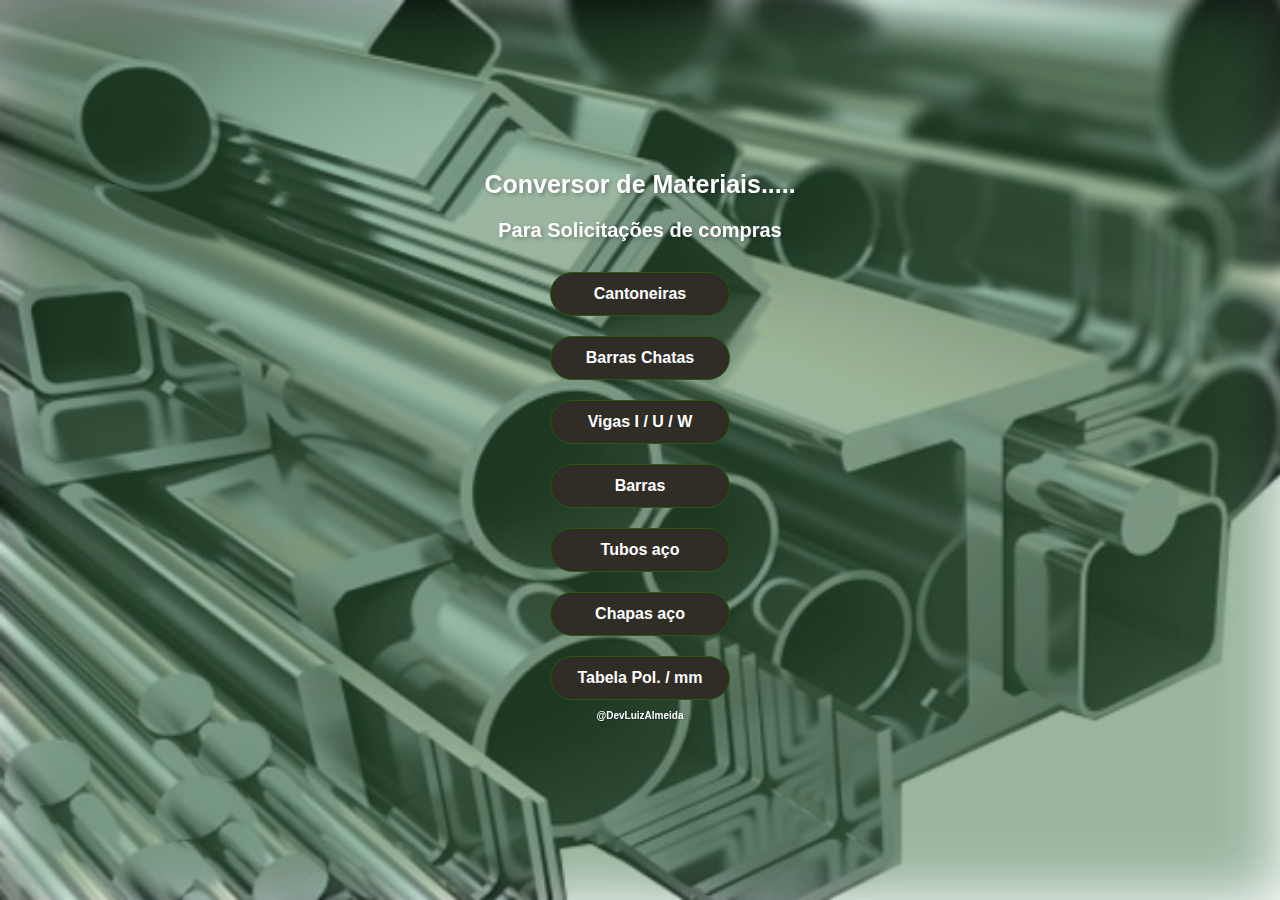
==== index.html @ 3ee5168c "kkk" ====
<!DOCTYPE html>
<html lang=pt-br>
<head>
<meta charset=UTF-8>
<meta name=viewport content="width=device-width, initial-scale=1.0">
<link rel=stylesheet type=text/css href=css/styletitle1.css>
<title>Página Principal</title>
</head>
<body>
<div class=overlay></div>
<h1 class=title>Conversor de Materiais.....</h1>
<h3 class=subtitulo>Para Solicitações de compras</h3>
<a class=btn-link href=pages/cant2.html>Cantoneiras</a>
<a class=btn-link href=pages/chata7.html>Barras Chatas</a>
<a class=btn-link href=pages/vig3.html>Vigas I / U / W</a>
<a class=btn-link href=pages/bar4.html>Barras</a>
<a class=btn-link href=pages/tub5.html>Tubos aço</a>
<a class=btn-link href=pages/ch6.html>Chapas aço</a>
<a class=btn-link href=pages/polemm.html>Tabela Pol. / mm</a>
<h4 class=dev><a href=mailto:luiz_h2o@hotmail.com style=color:white;text-decoration:none>@DevLuizAlmeida</a></h4>
</body>
</html>
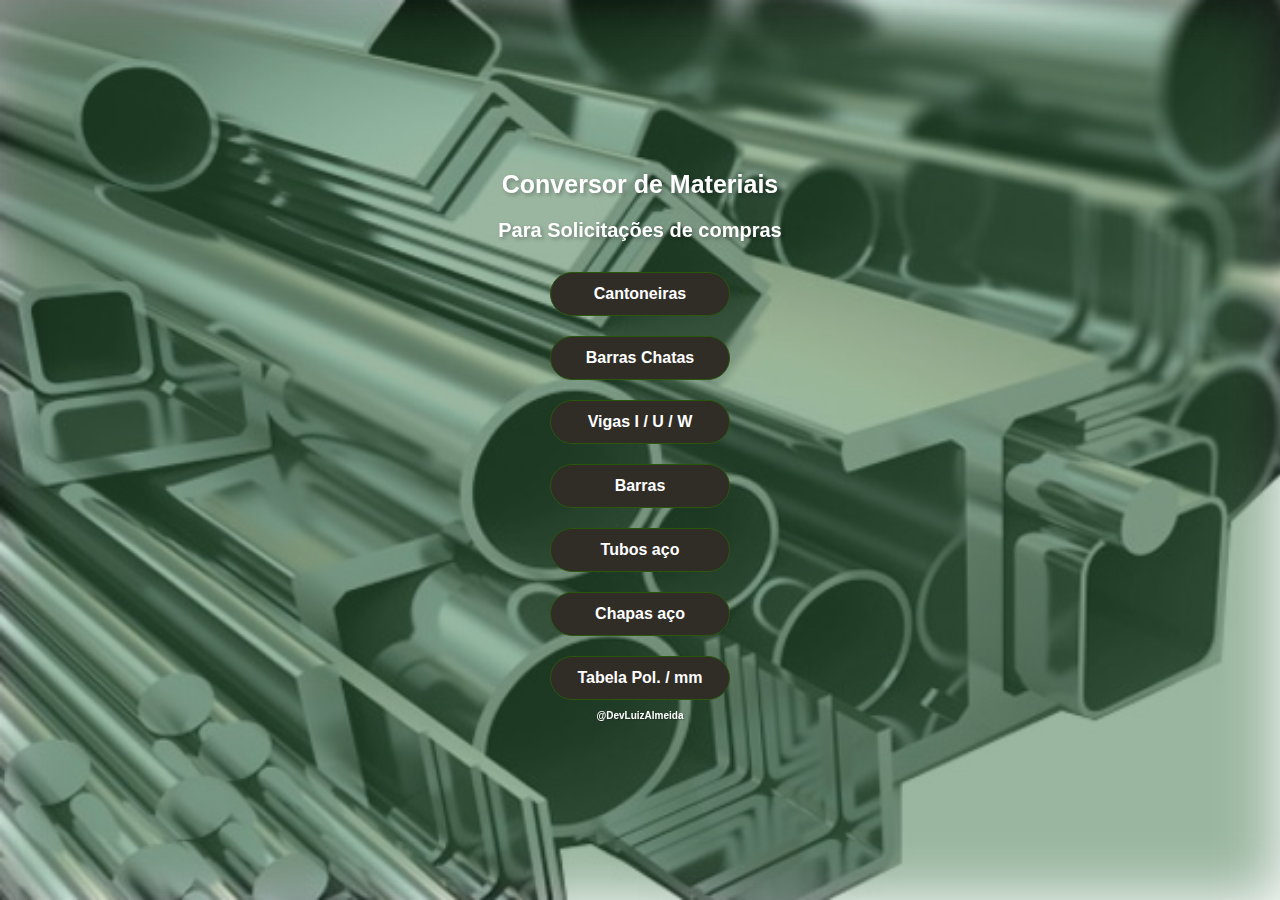
==== commit 49431a26: "ll" ====
--- a/index.html
+++ b/index.html
@@ -8,7 +8,7 @@
 </head>
 <body>
 <div class=overlay></div>
-<h1 class=title>Conversor de Materiais.....</h1>
+<h1 class=title>Conversor de Materiais</h1>
 <h3 class=subtitulo>Para Solicitações de compras</h3>
 <a class=btn-link href=pages/cant2.html>Cantoneiras</a>
 <a class=btn-link href=pages/chata7.html>Barras Chatas</a>
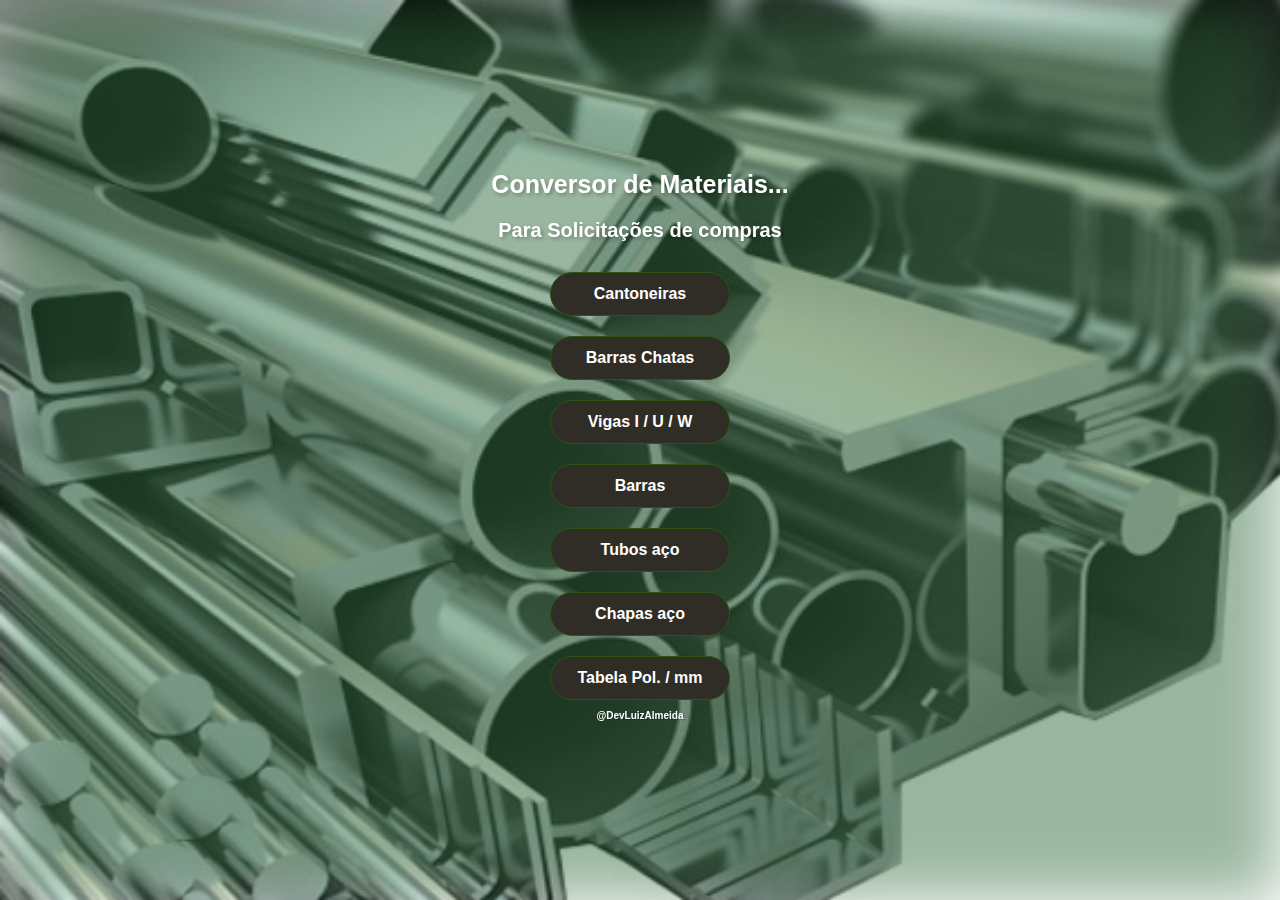
==== commit 5914f492: "fff" ====
--- a/index.html
+++ b/index.html
@@ -8,7 +8,7 @@
 </head>
 <body>
 <div class=overlay></div>
-<h1 class=title>Conversor de Materiais</h1>
+<h1 class=title>Conversor de Materiais...</h1>
 <h3 class=subtitulo>Para Solicitações de compras</h3>
 <a class=btn-link href=pages/cant2.html>Cantoneiras</a>
 <a class=btn-link href=pages/chata7.html>Barras Chatas</a>
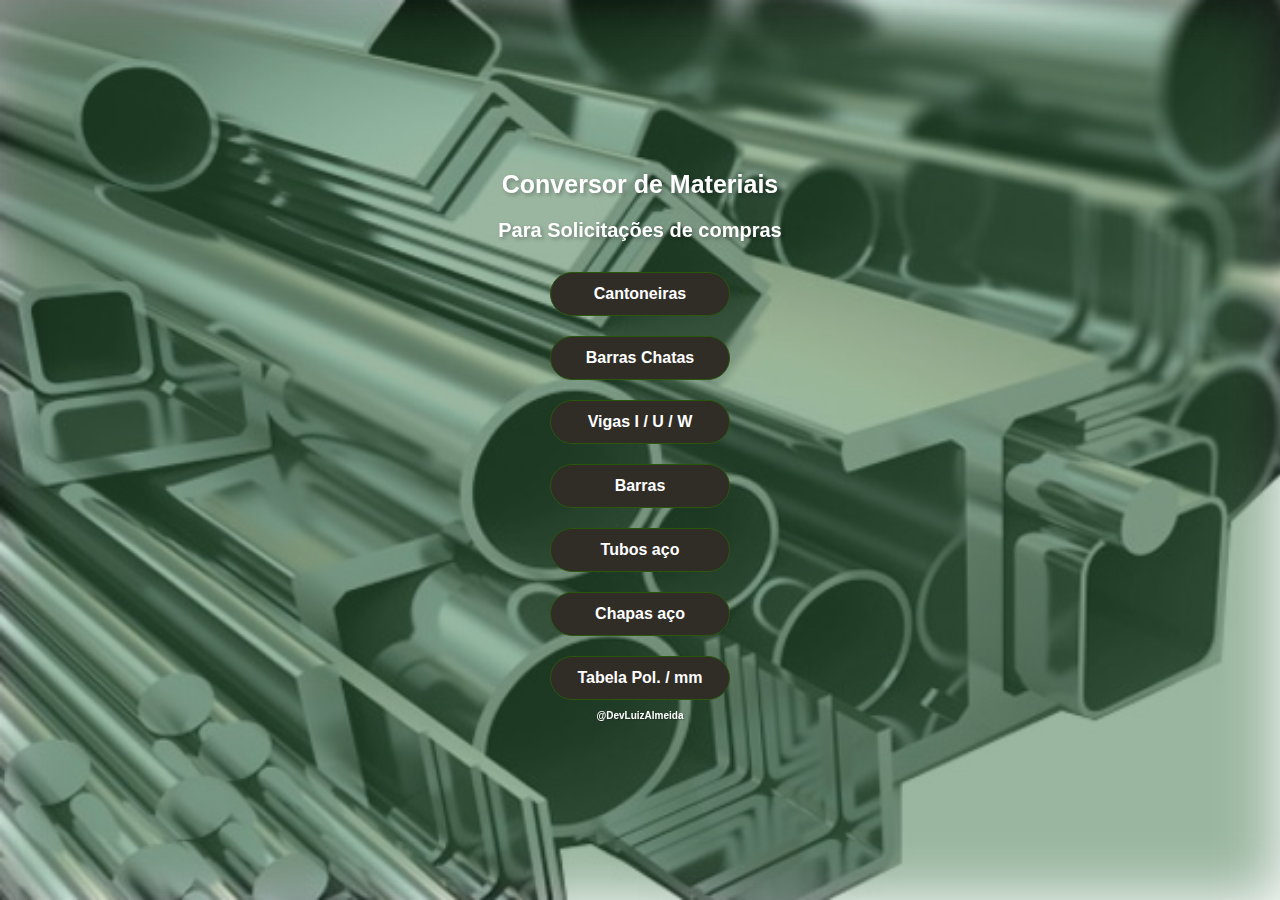
==== commit 663828d8: "uuu" ====
--- a/index.html
+++ b/index.html
@@ -8,7 +8,7 @@
 </head>
 <body>
 <div class=overlay></div>
-<h1 class=title>Conversor de Materiais...</h1>
+<h1 class=title>Conversor de Materiais</h1>
 <h3 class=subtitulo>Para Solicitações de compras</h3>
 <a class=btn-link href=pages/cant2.html>Cantoneiras</a>
 <a class=btn-link href=pages/chata7.html>Barras Chatas</a>
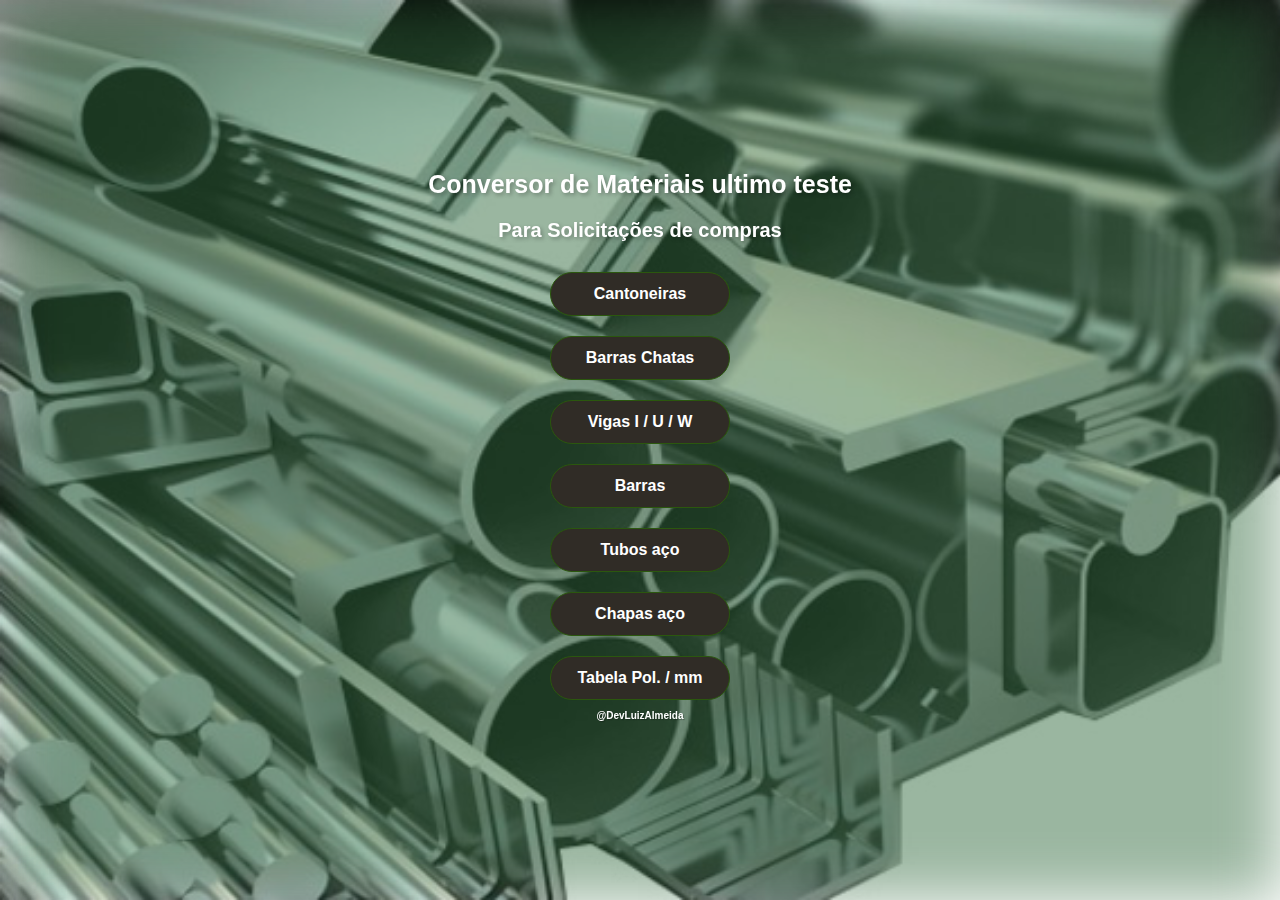
==== commit aa828e45: "ultimo teste do global" ====
--- a/index.html
+++ b/index.html
@@ -8,7 +8,7 @@
 </head>
 <body>
 <div class=overlay></div>
-<h1 class=title>Conversor de Materiais</h1>
+<h1 class=title>Conversor de Materiais ultimo teste</h1>
 <h3 class=subtitulo>Para Solicitações de compras</h3>
 <a class=btn-link href=pages/cant2.html>Cantoneiras</a>
 <a class=btn-link href=pages/chata7.html>Barras Chatas</a>
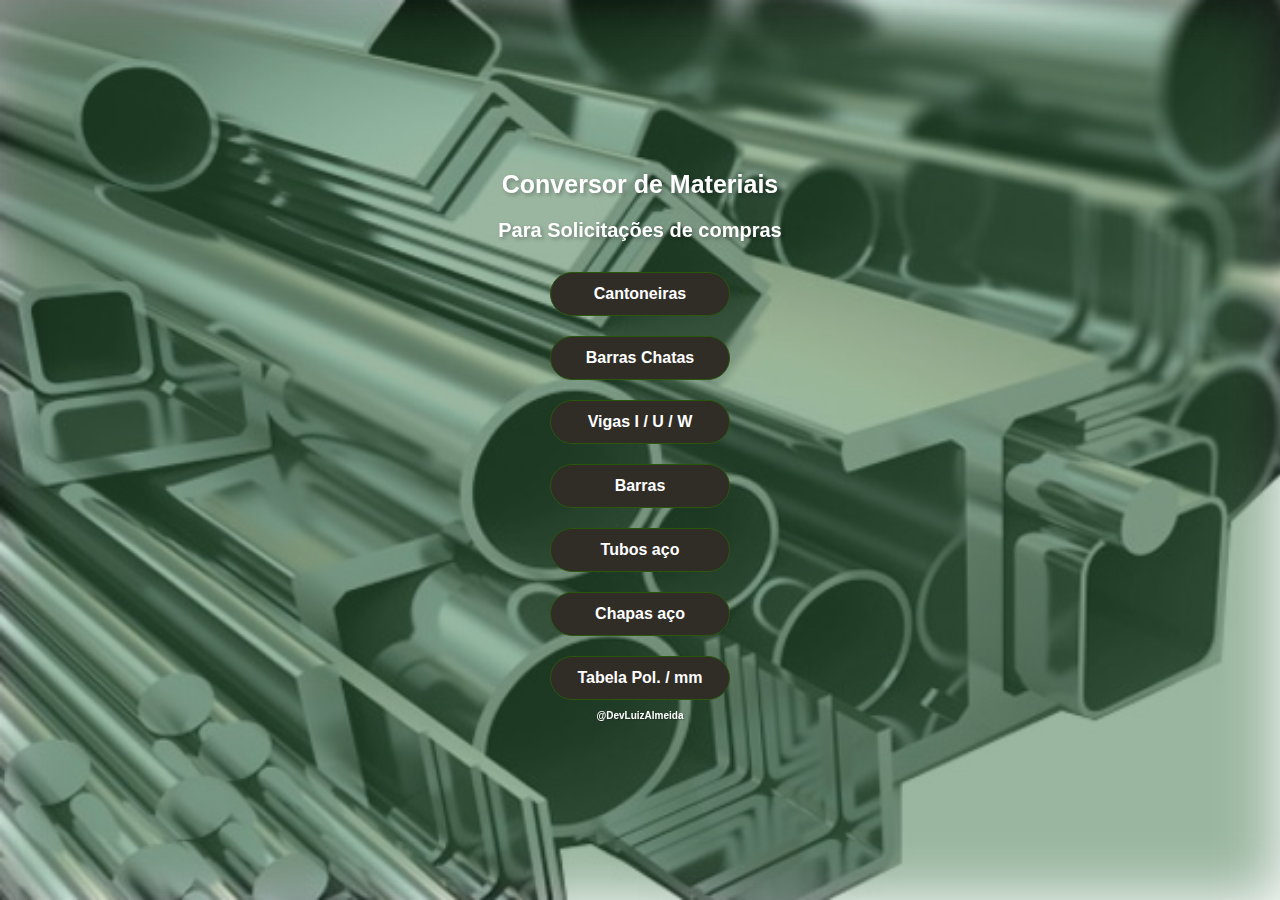
==== commit 1aaa95f3: "finalizado" ====
--- a/index.html
+++ b/index.html
@@ -8,7 +8,7 @@
 </head>
 <body>
 <div class=overlay></div>
-<h1 class=title>Conversor de Materiais ultimo teste</h1>
+<h1 class=title>Conversor de Materiais</h1>
 <h3 class=subtitulo>Para Solicitações de compras</h3>
 <a class=btn-link href=pages/cant2.html>Cantoneiras</a>
 <a class=btn-link href=pages/chata7.html>Barras Chatas</a>
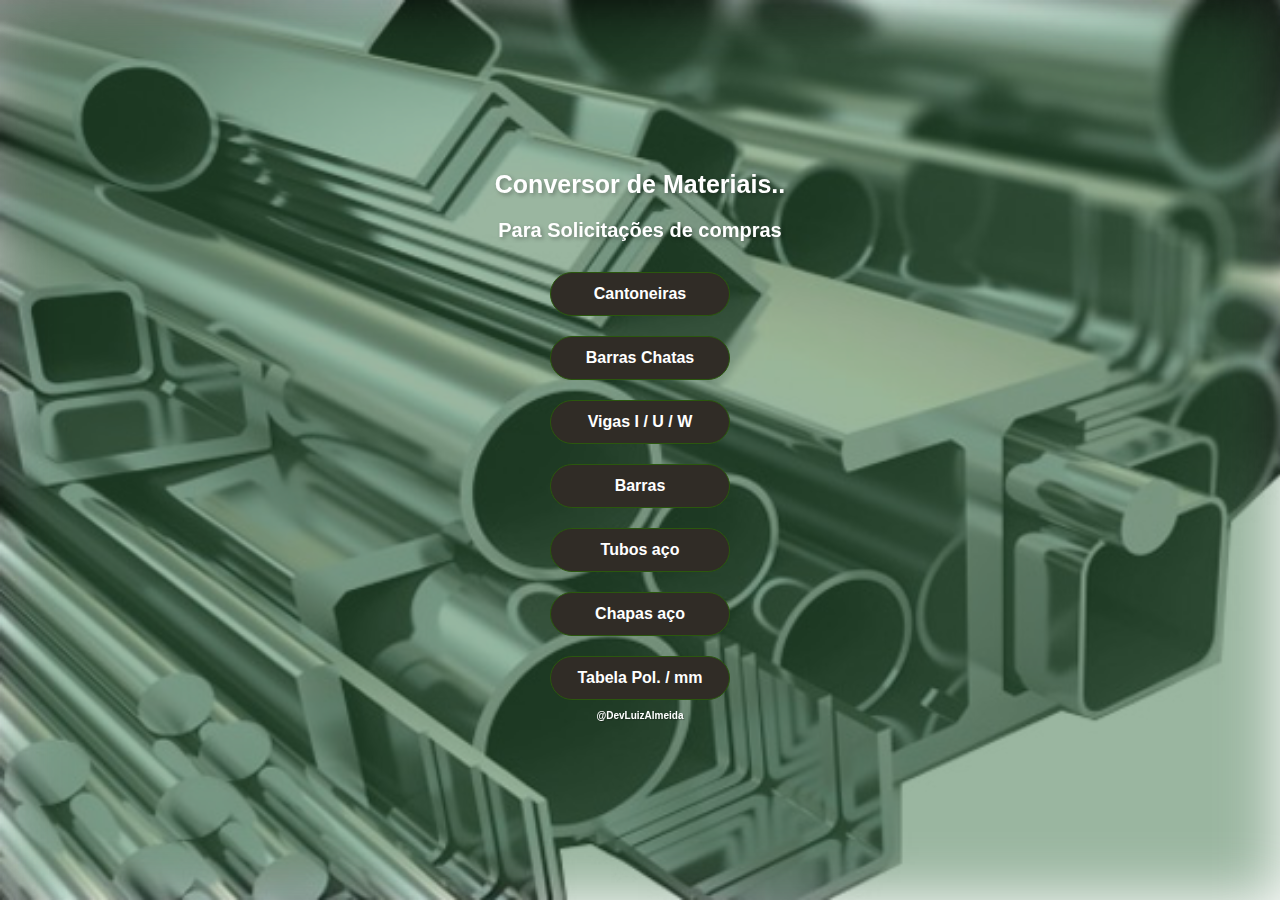
==== commit bcd9c2e4: "ULTIMO TESTE" ====
--- a/index.html
+++ b/index.html
@@ -8,7 +8,7 @@
 </head>
 <body>
 <div class=overlay></div>
-<h1 class=title>Conversor de Materiais</h1>
+<h1 class=title>Conversor de Materiais..</h1>
 <h3 class=subtitulo>Para Solicitações de compras</h3>
 <a class=btn-link href=pages/cant2.html>Cantoneiras</a>
 <a class=btn-link href=pages/chata7.html>Barras Chatas</a>
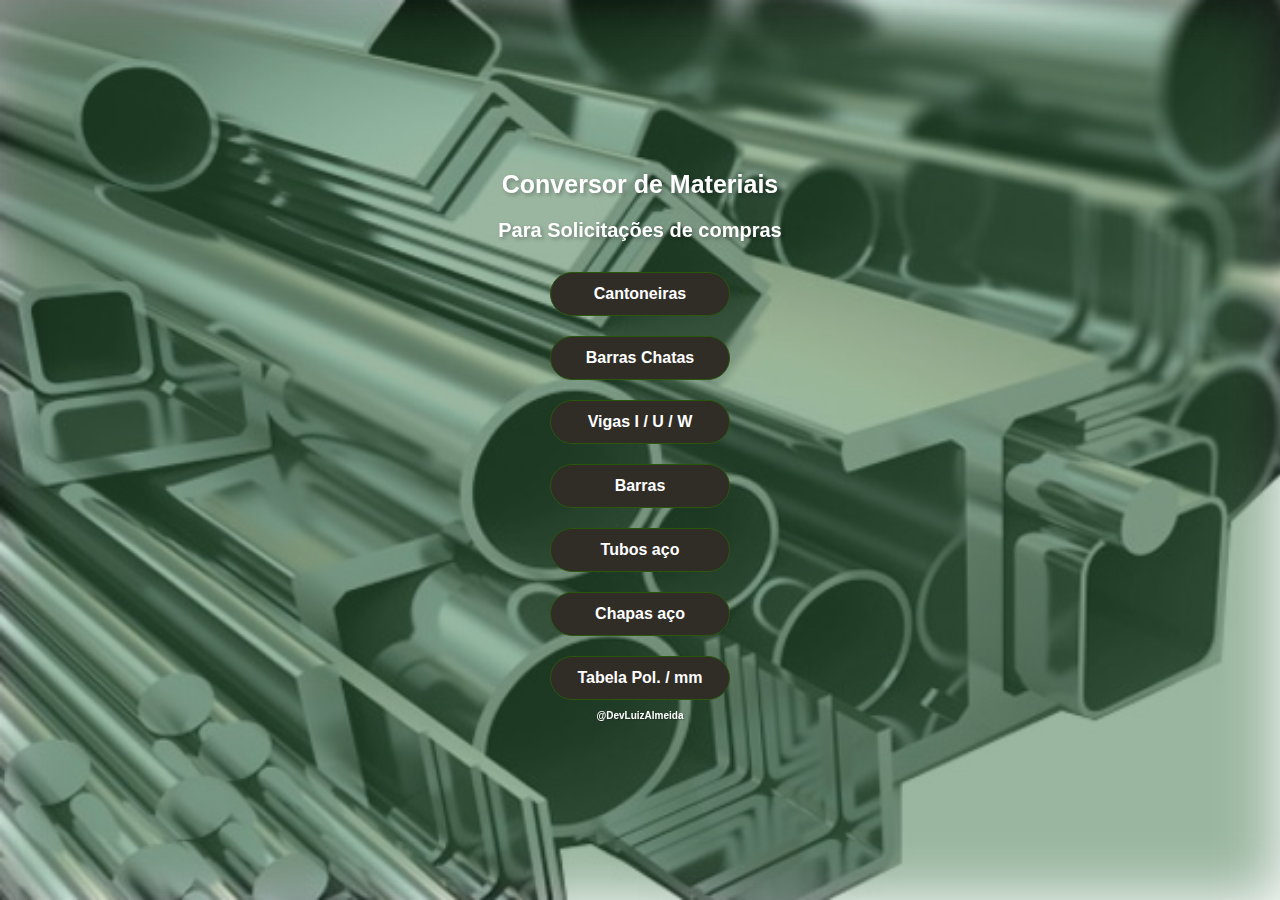
==== commit 3ab42cc5: "finalizado e ajustado em breve atualizações" ====
--- a/index.html
+++ b/index.html
@@ -8,7 +8,7 @@
 </head>
 <body>
 <div class=overlay></div>
-<h1 class=title>Conversor de Materiais..</h1>
+<h1 class=title>Conversor de Materiais</h1>
 <h3 class=subtitulo>Para Solicitações de compras</h3>
 <a class=btn-link href=pages/cant2.html>Cantoneiras</a>
 <a class=btn-link href=pages/chata7.html>Barras Chatas</a>
@@ -17,6 +17,6 @@
 <a class=btn-link href=pages/tub5.html>Tubos aço</a>
 <a class=btn-link href=pages/ch6.html>Chapas aço</a>
 <a class=btn-link href=pages/polemm.html>Tabela Pol. / mm</a>
-<h4 class=dev><a href=mailto:luiz_h2o@hotmail.com style=color:white;text-decoration:none>@DevLuizAlmeida</a></h4>
+<h4 class=dev><a href=mailto:devluizalmeida@hotmail.com style=color:white;text-decoration:none>@DevLuizAlmeida</a></h4>
 </body>
 </html>